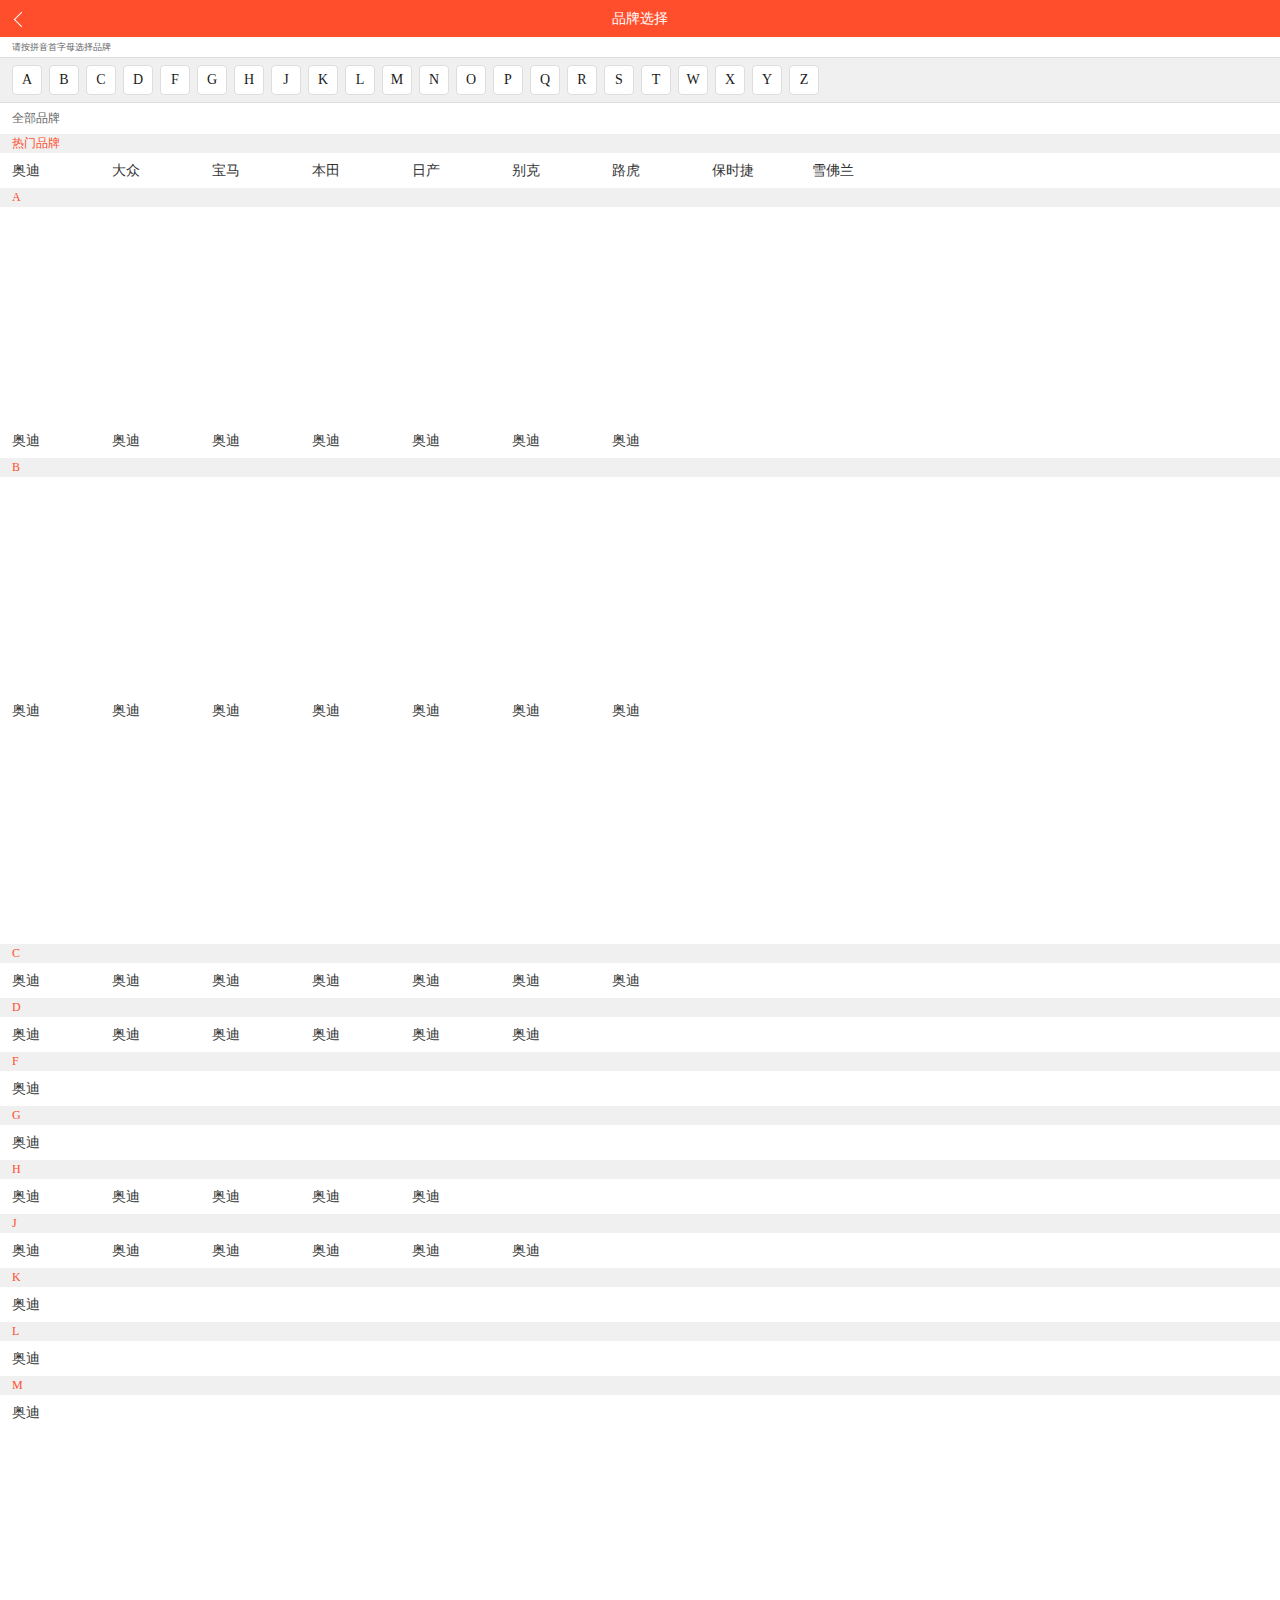
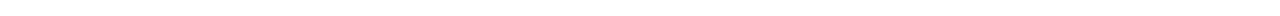
==== a/index.html @ 79805e27 "第一个页面" ====
<!DOCTYPE html>
<html>
<head lang="en">
    <meta charset="UTF-8">
    <title></title>
    <meta http-equiv="Content-Type" content="text/html; charset=utf-8">
    <meta id="viewport" name="viewport" content="width=320; initial-scale=1.0;maximum-scale=1.0; user-scalable=no;"/>
    <meta name=”apple-mobile-web-app-capable” content=”yes”/>
    <meta name=”apple-mobile-web-app-status-bar-style” content=black”/>
    <meta content="black" name="apple-mobile-web-app-status-bar-style"/>
    <!--指定的iphone中safari顶端的状态条的样式-->
    <meta content="telephone=no" name="format-detection"/>
    <link type="text/css" rel="stylesheet" href="css/style.css"/>
    <script src="http://libs.baidu.com/jquery/1.9.0/jquery.js"></script>
    <script type="text/javascript" src="2.js"></script>
</head>
<body>
<div class="brand">
    <div class="top-bar bg-orange">
        <a class="back"><i></i></a>

        <h1>品牌选择</h1>
    </div>
    <div class="brand-info">
        <div class="brand-prompt color-666"><span class="p-l-12">请按拼音首字母选择品牌</span></div>
        <div class="brand-letter bg-f0">
            <ul class="color-666">
                <li><a href="#A">A</a></li>
                <li><a href="#B">B</a></li>
                <li><a href="#C">C</a></li>
                <li><a href="#D">D</a></li>
                <li><a href="#F">F</a></li>
                <li><a href="#G">G</a></li>
                <li><a href="#H">H</a></li>
                <li><a href="#J">J</a></li>
                <li><a href="#K">K</a></li>
                <li><a href="#L">L</a></li>
                <li><a href="#M">M</a></li>
                <li><a href="#N">N</a></li>
                <li><a href="#O">O</a></li>
                <li><a href="#P">P</a></li>
                <li><a href="#Q">Q</a></li>
                <li><a href="#R">R</a></li>
                <li><a href="#S">S</a></li>
                <li><a href="#T">T</a></li>
                <li><a href="#W">W</a></li>
                <li><a href="#X">X</a></li>
                <li><a href="#Y">Y</a></li>
                <li><a href="#Z">Z</a></li>
            </ul>
        </div>
        <div class="all-brand color-666"><span class="p-l-12">全部品牌</span></div>
        <div class="hot-brand">
            <div class="bg-f0"><span class="p-l-12 color-orange lh19">热门品牌</span></div>
            <div class="car">
                <ul>
                    <li>奥迪</li>
                    <li>大众</li>
                    <li>宝马</li>
                    <li>本田</li>
                    <li>日产</li>
                    <li>别克</li>
                    <li>路虎</li>
                    <li>保时捷</li>
                    <li>雪佛兰</li>
                </ul>
            </div>
        </div>
        <div class="brand-con">
            <div>
                <div id="A" class="bg-f0">
                    <span class="p-l-12 color-orange lh19">A</span>
                </div>
            </div>
            <div class="con">
                <ul><br/><br/><br/><br/><br/><br/><br/><br/><br/><br/><br/><br/>
                    <li>奥迪</li><li>奥迪</li><li>奥迪</li><li>奥迪</li><li>奥迪</li><li>奥迪</li><li>奥迪</li>

                </ul>
            </div>
            <div>
                <div id="B" class="bg-f0">
                    <span class="p-l-12 color-orange lh19">B</span>
                </div>
            </div>
            <div class="con">
                <ul><br/><br/><br/><br/><br/><br/><br/><br/><br/><br/><br/><br/>
                    <li>奥迪</li><li>奥迪</li><li>奥迪</li><li>奥迪</li><li>奥迪</li><li>奥迪</li><li>奥迪</li>

                </ul>
            </div>
            <div><br/><br/><br/><br/><br/><br/><br/><br/><br/><br/><br/><br/>
                <div id="C" class="bg-f0">
                    <span class="p-l-12 color-orange lh19">C</span>
                </div>
            </div>
            <div class="con">
                <ul>
                    <li>奥迪</li><li>奥迪</li><li>奥迪</li><li>奥迪</li><li>奥迪</li><li>奥迪</li><li>奥迪</li>

                </ul>
            </div>
            <div>
                <div id="D" class="bg-f0">
                    <span class="p-l-12 color-orange lh19">D</span>
                </div>
            </div>
            <div class="con">
                <ul>
                    <li>奥迪</li><li>奥迪</li><li>奥迪</li><li>奥迪</li><li>奥迪</li><li>奥迪</li>

                </ul>
            </div>
            <div>
                <div id="F" class="bg-f0">
                    <span class="p-l-12 color-orange lh19">F</span>
                </div>
            </div>
            <div class="con">
                <ul>
                    <li>奥迪</li>
                    <li></li>
                    <li></li>
                    <li></li>
                    <li></li>
                    <li></li>
                </ul>
            </div>
            <div>
                <div id="G" class="bg-f0">
                    <span class="p-l-12 color-orange lh19">G</span>
                </div>
            </div>
            <div class="con">
                <ul>
                    <li>奥迪</li>
                    <li></li>
                    <li></li>
                    <li></li>
                    <li></li>
                    <li></li>
                </ul>
            </div>
            <div>
                <div id="H" class="bg-f0">
                    <span class="p-l-12 color-orange lh19">H</span>
                </div>
            </div>
            <div class="con">
                <ul>
                    <li>奥迪</li> <li>奥迪</li> <li>奥迪</li> <li>奥迪</li> <li>奥迪</li>

                </ul>
            </div>
            <div>
                <div id="J" class="bg-f0">
                    <span class="p-l-12 color-orange lh19">J</span>
                </div>
            </div>
            <div class="con">
                <ul>
                    <li>奥迪</li> <li>奥迪</li> <li>奥迪</li> <li>奥迪</li> <li>奥迪</li> <li>奥迪</li>

                </ul>
            </div>
            <div>
                <div id="K" class="bg-f0">
                    <span class="p-l-12 color-orange lh19">K</span>
                </div>
            </div>
            <div class="con">
                <ul>
                    <li>奥迪</li>
                    <li></li>
                    <li></li>
                    <li></li>
                    <li></li>
                    <li></li>
                </ul>
            </div>
            <div>
                <div id="L" class="bg-f0">
                    <span class="p-l-12 color-orange lh19">L</span>
                </div>
            </div>
            <div class="con">
                <ul>
                    <li>奥迪</li>
                    <li></li>
                    <li></li>
                    <li></li>
                    <li></li>
                    <li></li>
                </ul>
            </div>
            <div>
                <div id="M" class="bg-f0">
                    <span class="p-l-12 color-orange lh19">M</span>
                </div>
            </div>
            <div class="con">
                <ul>
                    <li>奥迪</li>
                    <li></li>
                    <li></li>
                    <li></li>
                    <li></li>
                    <li></li>
                </ul>
            </div>
            <br/><br/><br/><br/><br/><br/><br/><br/><br/>
        </div>
    </div>
</div>
<br/>
</body>
<script type="text/javascript">
    $.fn.smartFloat = function() {
        var position = function(element) {
            var top = element.position().top, pos = element.css("position");
            $(window).scroll(function() {
                var scrolls = $(this).scrollTop();
                if (scrolls > top) {
                    if (window.XMLHttpRequest) {
                        element.css({
                            position: "fixed",
                            top: 0
                        });
                    } else {
                        element.css({
                            top: scrolls
                        });
                    }
                }else {
                    element.css({
                        position: pos,
                        top: top
                    });
                }
            });
        };
        return $(this).each(function() {
            position($(this));
        });
    };
    //绑定
    $("#A").smartFloat();
    $("#B").smartFloat();
    $("#C").smartFloat();
    $("#D").smartFloat();
    $("#F").smartFloat();
    $("#G").smartFloat();
    $("#H").smartFloat();
    $("#J").smartFloat();
    $("#K").smartFloat();
    $("#L").smartFloat();
    $("#M").smartFloat();
    $("#N").smartFloat();
    $("#O").smartFloat();
    $("#P").smartFloat();

</script>
</html>
---- a/css/style.css ----
@charset "utf-8";
/****************
 * @description : css reset
 * @author   :
 * @date     :
 ****************/
/*css reset*/
body, nav, dl, dt, dd, p, h1, h2, h3, h4, ul, ol, li, input, button, textarea, footer {
    margin: 0;
    padding: 0
}

body {
    font: 16px/1.5 'Microsoft Yahei', 'Simsun';
    color: #333;
    background: #fff;
    -webkit-text-size-adjust: none;
    min-width: 320px;
}

h1, h2, h3, h4, h5, h6 {
    font-size: 100%
}

form {
    display: inline
}

dl, dt, dd, ul, ol, li {
    list-style: none;
}

li {
    display: list-item;
    text-align: -webkit-match-parent;
}

a {
    text-decoration: none;
    color: #1a1a1a
}

a:hover, a:active, a:focus {
    color: #1c5aa2;
    text-decoration: none;
}

a:active {
    color: #aaa;
}

img {
    vertical-align: middle;
    border: 0;
    -ms-interpolation-mode: bicubic;
}

button, input, select, textarea {
    font-size: 100%;
    vertical-align: middle;
    outline: none;
}

textarea {
    resize: none
}

button, input[type="button"], input[type="reset"], input[type="submit"] {
    cursor: pointer;
    -webkit-appearance: button;
    -moz-appearance: button
}

input:focus:-moz-placeholder, input:focus::-webkit-input-placeholder {
    color: transparent
}

button::-moz-focus-inner, input::-moz-focus-inner {
    padding: 0;
    border: 0
}

table {
    border-collapse: collapse;
    border-spacing: 0
}

.fl {
    float: left;
}

.fr {
    float: right;
}

.hide {
    display: none;
}

.show {
    display: block;
}

.ellipsis {
    white-space: nowrap;
    text-overflow: ellipsis;
    overflow: hidden
}

.break {
    word-break: break-all;
    word-wrap: break-word
}

header, footer, article, section, nav, menu, hgroup {
    display: block;
    clear: all;
}

i, em {
    font-style: normal;
}

div {
    display: block;
}

.bg-orange {
    background-color: #FF4E2C;
}

.color-666 {
    color: #666;
}

.bg-f0 {
    background-color: #f0f0f0;
}
.p-l-12{
  padding-left: 12px;
}
.brand{
    font-size: 12px;
    color: #666;
    margin: 0 auto;
    overflow-x: hidden;
}

.top-bar h1 {
    width: 100%;
    height: 37px;
    line-height: 37px;
    text-align: center;
    font-size: 14px;
    font-weight: normal;
    color: #fff;
}

.top-bar a.back {
    width: 30px;
    height: 30px;
    margin: 4px 5px;
    border-radius: 5px;
    display: inline-block;
    position: absolute;
}

.top-bar a.back i {
    border-left: 1px solid #fff;
    border-bottom: 1px solid #fff;
    height: 10px;
    position: absolute;
    top: 10px;
    left: 11px;
    width: 10px;
    transform: rotate(45deg);
    -ms-transform: rotate(45deg);
    -moz-transform: rotate(45deg);
    -webkit-transform: rotate(45deg);
    -o-transform: rotate(45deg);
}

.brand-info .brand-prompt  {
    height: 20px;
    font-size: 9px;
}
.brand-info .brand-prompt span {
    line-height: 20px;
}

.brand-letter {
    padding: 7px 0 0 12px;
    border-top: 1px solid #ddd;
    border-bottom: 1px solid #ddd;
    overflow: hidden;
}

.brand-letter ul li {
    float: left;
    border-radius: 4px;
    height: 28px;
    line-height: 28px;
    width: 28px;
    border: 1px solid #ddd;
    background-color: #fff;
    text-align: center;
    font-size: 14px;
    cursor: pointer;
    margin-right: 7px;
    margin-bottom: 7px;
}

.brand-letter li a {
    display: block;
}

.all-brand {
    height: 31px;
    line-height: 31px;
    font-size: 12px;
}
.color-orange{
   color:  #FF4E2C;
}
.lh19{
    line-height: 19px;
}
.hot-brand .car{
    padding: 5px 0 5px 12px;
    overflow: hidden;
}
.hot-brand .car li{
    height: 25px;
    line-height: 25px;
    width: 100px;
    text-align: left;
   float: left;
    color: #333;
    font-size: 14px;
}
.hot-brand .brand-con{
    padding: 5px 0 5px 12px;
    overflow: hidden;
}
.con{
    padding: 5px 0 5px 12px;
    overflow: hidden;
}
.con li{
    height: 25px;
    line-height: 25px;
    width: 100px;
    text-align: left;
    float: left;
    color: #333;
    font-size: 14px;
}
.brand-con{
    z-index: -9999;
}
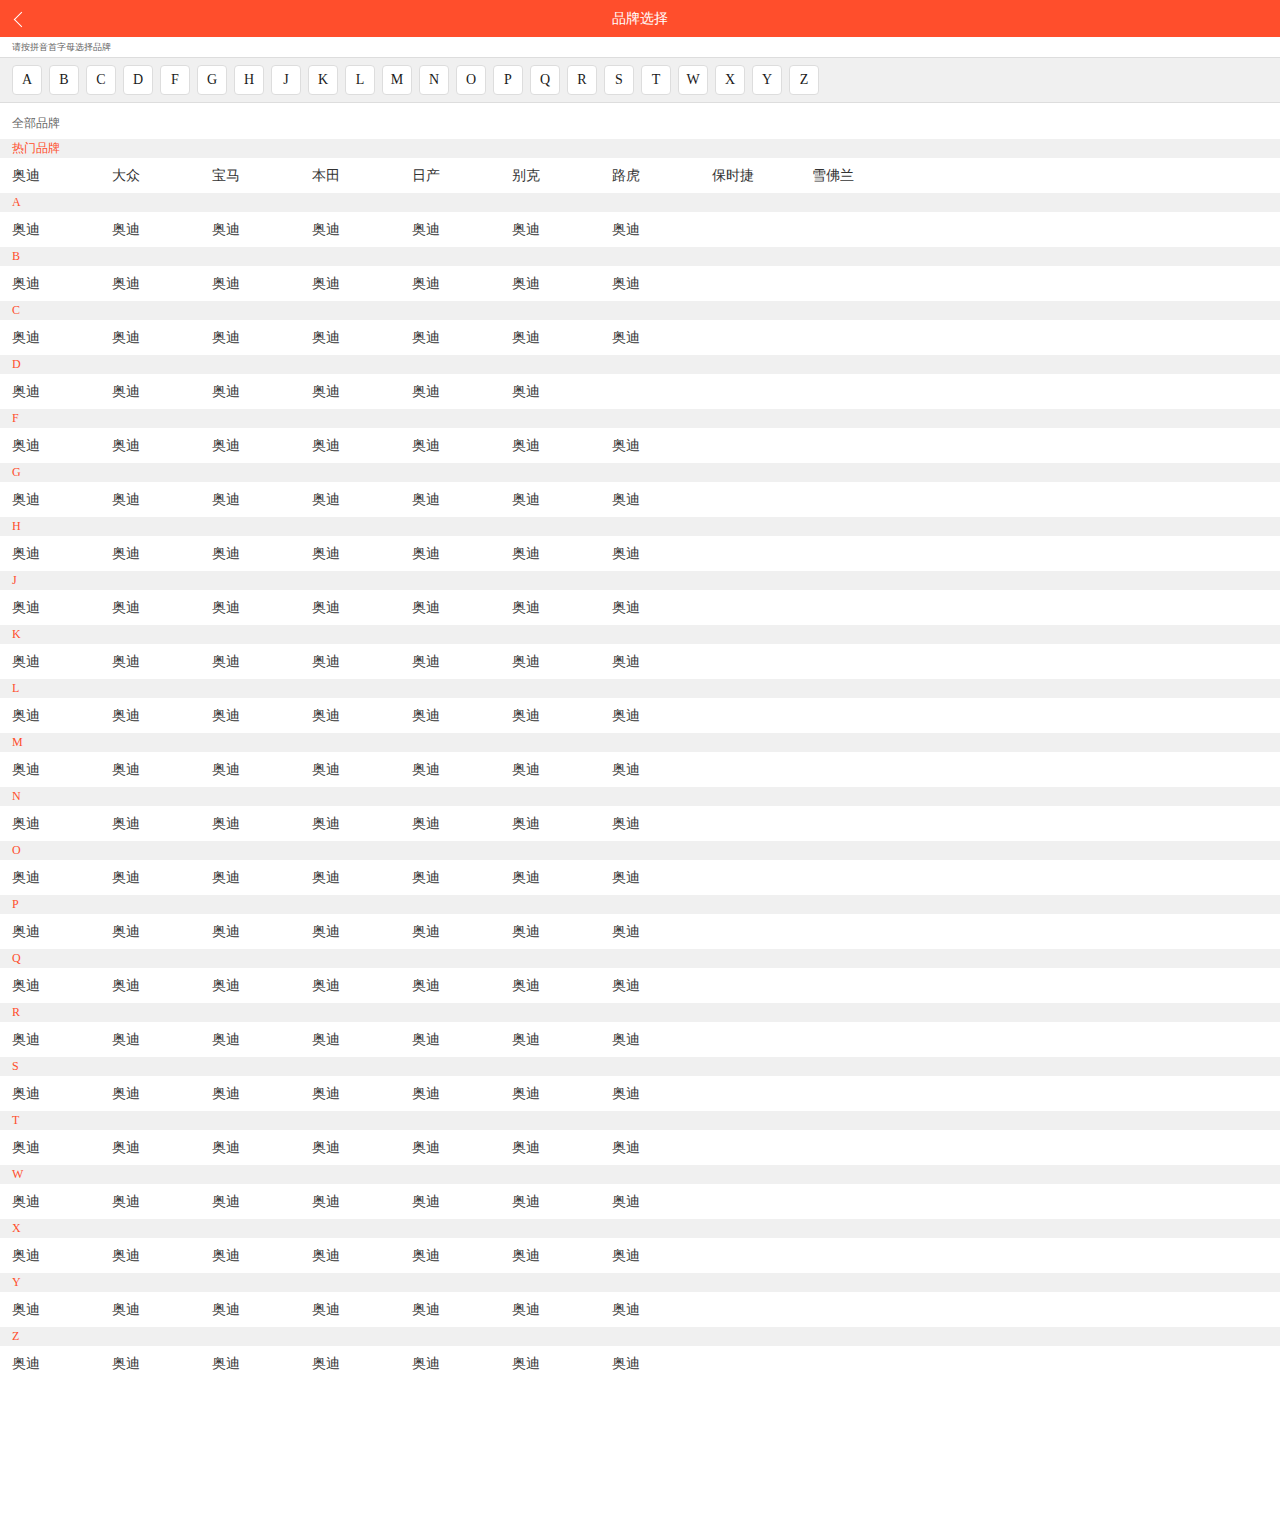
==== commit 9c9347c1: "a" ====
--- a/a/index.html
+++ b/a/index.html
@@ -4,11 +4,11 @@
     <meta charset="UTF-8">
     <title></title>
     <meta http-equiv="Content-Type" content="text/html; charset=utf-8">
-    <meta id="viewport" name="viewport" content="width=320; initial-scale=1.0;maximum-scale=1.0; user-scalable=no;"/>
+    <meta name="viewport"
+          content="width=device-width,height=device-height,initial-scale=1,maximum-scale=1,user-scalable=no;"/>
     <meta name=”apple-mobile-web-app-capable” content=”yes”/>
     <meta name=”apple-mobile-web-app-status-bar-style” content=black”/>
     <meta content="black" name="apple-mobile-web-app-status-bar-style"/>
-    <!--指定的iphone中safari顶端的状态条的样式-->
     <meta content="telephone=no" name="format-detection"/>
     <link type="text/css" rel="stylesheet" href="css/style.css"/>
     <script src="http://libs.baidu.com/jquery/1.9.0/jquery.js"></script>
@@ -16,11 +16,9 @@
 </head>
 <body>
 <div class="brand">
-    <div class="top-bar bg-orange">
-        <a class="back"><i></i></a>
+    <div class="top-bar bg-orange"><a class="back"><i></i></a>
 
-        <h1>品牌选择</h1>
-    </div>
+        <h1>品牌选择</h1></div>
     <div class="brand-info">
         <div class="brand-prompt color-666"><span class="p-l-12">请按拼音首字母选择品牌</span></div>
         <div class="brand-letter bg-f0">
@@ -68,196 +66,338 @@
         </div>
         <div class="brand-con">
             <div>
-                <div id="A" class="bg-f0">
-                    <span class="p-l-12 color-orange lh19">A</span>
-                </div>
-            </div>
-            <div class="con">
-                <ul><br/><br/><br/><br/><br/><br/><br/><br/><br/><br/><br/><br/>
-                    <li>奥迪</li><li>奥迪</li><li>奥迪</li><li>奥迪</li><li>奥迪</li><li>奥迪</li><li>奥迪</li>
-
-                </ul>
-            </div>
-            <div>
-                <div id="B" class="bg-f0">
-                    <span class="p-l-12 color-orange lh19">B</span>
-                </div>
-            </div>
-            <div class="con">
-                <ul><br/><br/><br/><br/><br/><br/><br/><br/><br/><br/><br/><br/>
-                    <li>奥迪</li><li>奥迪</li><li>奥迪</li><li>奥迪</li><li>奥迪</li><li>奥迪</li><li>奥迪</li>
-
-                </ul>
-            </div>
-            <div><br/><br/><br/><br/><br/><br/><br/><br/><br/><br/><br/><br/>
-                <div id="C" class="bg-f0">
-                    <span class="p-l-12 color-orange lh19">C</span>
-                </div>
-            </div>
-            <div class="con">
-                <ul>
-                    <li>奥迪</li><li>奥迪</li><li>奥迪</li><li>奥迪</li><li>奥迪</li><li>奥迪</li><li>奥迪</li>
-
-                </ul>
-            </div>
-            <div>
-                <div id="D" class="bg-f0">
-                    <span class="p-l-12 color-orange lh19">D</span>
-                </div>
-            </div>
-            <div class="con">
-                <ul>
-                    <li>奥迪</li><li>奥迪</li><li>奥迪</li><li>奥迪</li><li>奥迪</li><li>奥迪</li>
-
-                </ul>
-            </div>
-            <div>
-                <div id="F" class="bg-f0">
-                    <span class="p-l-12 color-orange lh19">F</span>
-                </div>
-            </div>
-            <div class="con">
-                <ul>
-                    <li>奥迪</li>
-                    <li></li>
-                    <li></li>
-                    <li></li>
-                    <li></li>
-                    <li></li>
-                </ul>
-            </div>
-            <div>
-                <div id="G" class="bg-f0">
-                    <span class="p-l-12 color-orange lh19">G</span>
-                </div>
-            </div>
-            <div class="con">
-                <ul>
-                    <li>奥迪</li>
-                    <li></li>
-                    <li></li>
-                    <li></li>
-                    <li></li>
-                    <li></li>
-                </ul>
-            </div>
-            <div>
-                <div id="H" class="bg-f0">
-                    <span class="p-l-12 color-orange lh19">H</span>
-                </div>
-            </div>
-            <div class="con">
-                <ul>
-                    <li>奥迪</li> <li>奥迪</li> <li>奥迪</li> <li>奥迪</li> <li>奥迪</li>
-
-                </ul>
-            </div>
-            <div>
-                <div id="J" class="bg-f0">
-                    <span class="p-l-12 color-orange lh19">J</span>
-                </div>
-            </div>
-            <div class="con">
-                <ul>
-                    <li>奥迪</li> <li>奥迪</li> <li>奥迪</li> <li>奥迪</li> <li>奥迪</li> <li>奥迪</li>
-
-                </ul>
-            </div>
-            <div>
-                <div id="K" class="bg-f0">
-                    <span class="p-l-12 color-orange lh19">K</span>
-                </div>
-            </div>
-            <div class="con">
-                <ul>
-                    <li>奥迪</li>
-                    <li></li>
-                    <li></li>
-                    <li></li>
-                    <li></li>
-                    <li></li>
-                </ul>
-            </div>
-            <div>
-                <div id="L" class="bg-f0">
-                    <span class="p-l-12 color-orange lh19">L</span>
-                </div>
-            </div>
-            <div class="con">
-                <ul>
-                    <li>奥迪</li>
-                    <li></li>
-                    <li></li>
-                    <li></li>
-                    <li></li>
-                    <li></li>
-                </ul>
-            </div>
-            <div>
-                <div id="M" class="bg-f0">
-                    <span class="p-l-12 color-orange lh19">M</span>
-                </div>
-            </div>
-            <div class="con">
-                <ul>
-                    <li>奥迪</li>
-                    <li></li>
-                    <li></li>
-                    <li></li>
-                    <li></li>
-                    <li></li>
-                </ul>
-            </div>
-            <br/><br/><br/><br/><br/><br/><br/><br/><br/>
+                <div id="A" class="bg-f0"><span class="p-l-12 color-orange lh19">A</span></div>
+            </div>
+            <div class="con">
+                <ul>
+                    <li>奥迪</li>
+                    <li>奥迪</li>
+                    <li>奥迪</li>
+                    <li>奥迪</li>
+                    <li>奥迪</li>
+                    <li>奥迪</li>
+                    <li>奥迪</li>
+                </ul>
+            </div>
+            <div>
+                <div id="B" class="bg-f0"><span class="p-l-12 color-orange lh19">B</span></div>
+            </div>
+            <div class="con">
+                <ul>
+                    <li>奥迪</li>
+                    <li>奥迪</li>
+                    <li>奥迪</li>
+                    <li>奥迪</li>
+                    <li>奥迪</li>
+                    <li>奥迪</li>
+                    <li>奥迪</li>
+                </ul>
+            </div>
+            <div>
+                <div id="C" class="bg-f0"><span class="p-l-12 color-orange lh19">C</span></div>
+            </div>
+            <div class="con">
+                <ul>
+                    <li>奥迪</li>
+                    <li>奥迪</li>
+                    <li>奥迪</li>
+                    <li>奥迪</li>
+                    <li>奥迪</li>
+                    <li>奥迪</li>
+                    <li>奥迪</li>
+                </ul>
+            </div>
+            <div>
+                <div id="D" class="bg-f0"><span class="p-l-12 color-orange lh19">D</span></div>
+            </div>
+            <div class="con">
+                <ul>
+                    <li>奥迪</li>
+                    <li>奥迪</li>
+                    <li>奥迪</li>
+                    <li>奥迪</li>
+                    <li>奥迪</li>
+                    <li>奥迪</li>
+                </ul>
+            </div>
+            <div>
+                <div id="F" class="bg-f0"><span class="p-l-12 color-orange lh19">F</span></div>
+            </div>
+            <div class="con">
+                <ul>
+                    <li>奥迪</li>
+                    <li>奥迪</li>
+                    <li>奥迪</li>
+                    <li>奥迪</li>
+                    <li>奥迪</li>
+                    <li>奥迪</li>
+                    <li>奥迪</li>
+                </ul>
+            </div>
+            <div>
+                <div id="G" class="bg-f0"><span class="p-l-12 color-orange lh19">G</span></div>
+            </div>
+            <div class="con">
+                <ul>
+                    <li>奥迪</li>
+                    <li>奥迪</li>
+                    <li>奥迪</li>
+                    <li>奥迪</li>
+                    <li>奥迪</li>
+                    <li>奥迪</li>
+                    <li>奥迪</li>
+                </ul>
+            </div>
+            <div>
+                <div id="H" class="bg-f0"><span class="p-l-12 color-orange lh19">H</span></div>
+            </div>
+            <div class="con">
+                <ul>
+                    <li>奥迪</li>
+                    <li>奥迪</li>
+                    <li>奥迪</li>
+                    <li>奥迪</li>
+                    <li>奥迪</li>
+                    <li>奥迪</li>
+                    <li>奥迪</li>
+                </ul>
+            </div>
+            <div>
+                <div id="J" class="bg-f0"><span class="p-l-12 color-orange lh19">J</span></div>
+            </div>
+            <div class="con">
+                <ul>
+                    <li>奥迪</li>
+                    <li>奥迪</li>
+                    <li>奥迪</li>
+                    <li>奥迪</li>
+                    <li>奥迪</li>
+                    <li>奥迪</li>
+                    <li>奥迪</li>
+                </ul>
+            </div>
+            <div>
+                <div id="K" class="bg-f0"><span class="p-l-12 color-orange lh19">K</span></div>
+            </div>
+            <div class="con">
+                <ul>
+                    <li>奥迪</li>
+                    <li>奥迪</li>
+                    <li>奥迪</li>
+                    <li>奥迪</li>
+                    <li>奥迪</li>
+                    <li>奥迪</li>
+                    <li>奥迪</li>
+                </ul>
+            </div>
+            <div>
+                <div id="L" class="bg-f0"><span class="p-l-12 color-orange lh19">L</span></div>
+            </div>
+            <div class="con">
+                <ul>
+                    <li>奥迪</li>
+                    <li>奥迪</li>
+                    <li>奥迪</li>
+                    <li>奥迪</li>
+                    <li>奥迪</li>
+                    <li>奥迪</li>
+                    <li>奥迪</li>
+                </ul>
+            </div>
+            <div>
+                <div id="M" class="bg-f0"><span class="p-l-12 color-orange lh19">M</span></div>
+            </div>
+            <div class="con">
+                <ul>
+                    <li>奥迪</li>
+                    <li>奥迪</li>
+                    <li>奥迪</li>
+                    <li>奥迪</li>
+                    <li>奥迪</li>
+                    <li>奥迪</li>
+                    <li>奥迪</li>
+                </ul>
+            </div>
+            <div>
+                <div id="N" class="bg-f0"><span class="p-l-12 color-orange lh19">N</span></div>
+            </div>
+            <div class="con">
+                <ul>
+                    <li>奥迪</li>
+                    <li>奥迪</li>
+                    <li>奥迪</li>
+                    <li>奥迪</li>
+                    <li>奥迪</li>
+                    <li>奥迪</li>
+                    <li>奥迪</li>
+                </ul>
+            </div>
+            <div>
+                <div id="O" class="bg-f0"><span class="p-l-12 color-orange lh19">O</span></div>
+            </div>
+            <div class="con">
+                <ul>
+                    <li>奥迪</li>
+                    <li>奥迪</li>
+                    <li>奥迪</li>
+                    <li>奥迪</li>
+                    <li>奥迪</li>
+                    <li>奥迪</li>
+                    <li>奥迪</li>
+                </ul>
+            </div>
+            <div>
+                <div id="P" class="bg-f0"><span class="p-l-12 color-orange lh19">P</span></div>
+            </div>
+            <div class="con">
+                <ul>
+                    <li>奥迪</li>
+                    <li>奥迪</li>
+                    <li>奥迪</li>
+                    <li>奥迪</li>
+                    <li>奥迪</li>
+                    <li>奥迪</li>
+                    <li>奥迪</li>
+                </ul>
+            </div>
+            <div>
+                <div id="Q" class="bg-f0"><span class="p-l-12 color-orange lh19">Q</span></div>
+            </div>
+            <div class="con">
+                <ul>
+                    <li>奥迪</li>
+                    <li>奥迪</li>
+                    <li>奥迪</li>
+                    <li>奥迪</li>
+                    <li>奥迪</li>
+                    <li>奥迪</li>
+                    <li>奥迪</li>
+                </ul>
+            </div>
+            <div>
+                <div id="R" class="bg-f0"><span class="p-l-12 color-orange lh19">R</span></div>
+            </div>
+            <div class="con">
+                <ul>
+                    <li>奥迪</li>
+                    <li>奥迪</li>
+                    <li>奥迪</li>
+                    <li>奥迪</li>
+                    <li>奥迪</li>
+                    <li>奥迪</li>
+                    <li>奥迪</li>
+                </ul>
+            </div>
+            <div>
+                <div id="S" class="bg-f0"><span class="p-l-12 color-orange lh19">S</span></div>
+            </div>
+            <div class="con">
+                <ul>
+                    <li>奥迪</li>
+                    <li>奥迪</li>
+                    <li>奥迪</li>
+                    <li>奥迪</li>
+                    <li>奥迪</li>
+                    <li>奥迪</li>
+                    <li>奥迪</li>
+                </ul>
+            </div>
+            <div>
+                <div id="T" class="bg-f0"><span class="p-l-12 color-orange lh19">T</span></div>
+            </div>
+            <div class="con">
+                <ul>
+                    <li>奥迪</li>
+                    <li>奥迪</li>
+                    <li>奥迪</li>
+                    <li>奥迪</li>
+                    <li>奥迪</li>
+                    <li>奥迪</li>
+                    <li>奥迪</li>
+                </ul>
+            </div>
+            <div>
+                <div id="W" class="bg-f0"><span class="p-l-12 color-orange lh19">W</span></div>
+            </div>
+            <div class="con">
+                <ul>
+                    <li>奥迪</li>
+                    <li>奥迪</li>
+                    <li>奥迪</li>
+                    <li>奥迪</li>
+                    <li>奥迪</li>
+                    <li>奥迪</li>
+                    <li>奥迪</li>
+                </ul>
+            </div>
+            <div>
+                <div id="X" class="bg-f0"><span class="p-l-12 color-orange lh19">X</span></div>
+            </div>
+            <div class="con">
+                <ul>
+                    <li>奥迪</li>
+                    <li>奥迪</li>
+                    <li>奥迪</li>
+                    <li>奥迪</li>
+                    <li>奥迪</li>
+                    <li>奥迪</li>
+                    <li>奥迪</li>
+                </ul>
+            </div>
+            <div>
+                <div id="Y" class="bg-f0"><span class="p-l-12 color-orange lh19">Y</span></div>
+            </div>
+            <div class="con">
+                <ul>
+                    <li>奥迪</li>
+                    <li>奥迪</li>
+                    <li>奥迪</li>
+                    <li>奥迪</li>
+                    <li>奥迪</li>
+                    <li>奥迪</li>
+                    <li>奥迪</li>
+                </ul>
+            </div>
+            <div>
+                <div id="Z" class="bg-f0"><span class="p-l-12 color-orange lh19">Z</span></div>
+            </div>
+            <div class="con">
+                <ul>
+                    <li>奥迪</li>
+                    <li>奥迪</li>
+                    <li>奥迪</li>
+                    <li>奥迪</li>
+                    <li>奥迪</li>
+                    <li>奥迪</li>
+                    <li>奥迪</li>
+                </ul>
+            </div>
         </div>
+    <br/><br/><br/><br/><br/><br/>
     </div>
 </div>
-<br/>
-</body>
-<script type="text/javascript">
-    $.fn.smartFloat = function() {
-        var position = function(element) {
-            var top = element.position().top, pos = element.css("position");
-            $(window).scroll(function() {
-                var scrolls = $(this).scrollTop();
-                if (scrolls > top) {
-                    if (window.XMLHttpRequest) {
-                        element.css({
-                            position: "fixed",
-                            top: 0
-                        });
-                    } else {
-                        element.css({
-                            top: scrolls
-                        });
-                    }
-                }else {
-                    element.css({
-                        position: pos,
-                        top: top
-                    });
+<br/></body>
+<script type="text/javascript">    $.fn.smartFloat = function () {
+    var position = function (element) {
+        var top = element.position().top, pos = element.css("position");
+        $(window).scroll(function () {
+            var scrolls = $(this).scrollTop();
+            if (scrolls > top) {
+                if (window.XMLHttpRequest) {
+                    element.css({                            position: "fixed", top: 0                        });
+                } else {
+                    element.css({                            top: scrolls                        });
                 }
-            });
-        };
-        return $(this).each(function() {
-            position($(this));
+            } else {
+                element.css({                        position: pos, top: top                    });
+            }
         });
     };
-    //绑定
-    $("#A").smartFloat();
-    $("#B").smartFloat();
-    $("#C").smartFloat();
-    $("#D").smartFloat();
-    $("#F").smartFloat();
-    $("#G").smartFloat();
-    $("#H").smartFloat();
-    $("#J").smartFloat();
-    $("#K").smartFloat();
-    $("#L").smartFloat();
-    $("#M").smartFloat();
-    $("#N").smartFloat();
-    $("#O").smartFloat();
-    $("#P").smartFloat();
-
-</script>
+    return $(this).each(function () {
+        position($(this));
+    });
+};
+ //绑定
+ $("#A").smartFloat();    $("#B").smartFloat();    $("#C").smartFloat();    $("#D").smartFloat();    $("#F").smartFloat();    $("#G").smartFloat();    $("#H").smartFloat();    $("#J").smartFloat();    $("#K").smartFloat();    $("#L").smartFloat();    $("#M").smartFloat();    $("#N").smartFloat();    $("#O").smartFloat();    $("#P").smartFloat(); $("#Q").smartFloat();
+$("#R").smartFloat();$("#S").smartFloat();$("#T").smartFloat();$("#W").smartFloat();$("#X").smartFloat();$("#Y").smartFloat();$("#Z").smartFloat();</script>
 </html>--- a/a/css/style.css
+++ b/a/css/style.css
@@ -135,6 +135,9 @@
 
 .bg-f0 {
     background-color: #f0f0f0;
+    width: 100%;
+    display: inline-block;
+    z-index: 999;
 }
 .p-l-12{
   padding-left: 12px;
@@ -257,4 +260,9 @@
 }
 .brand-con{
     z-index: -9999;
+}
+
+.brand-con .bg span{
+    background-color: #ff0;
+    width: 1000px;
 }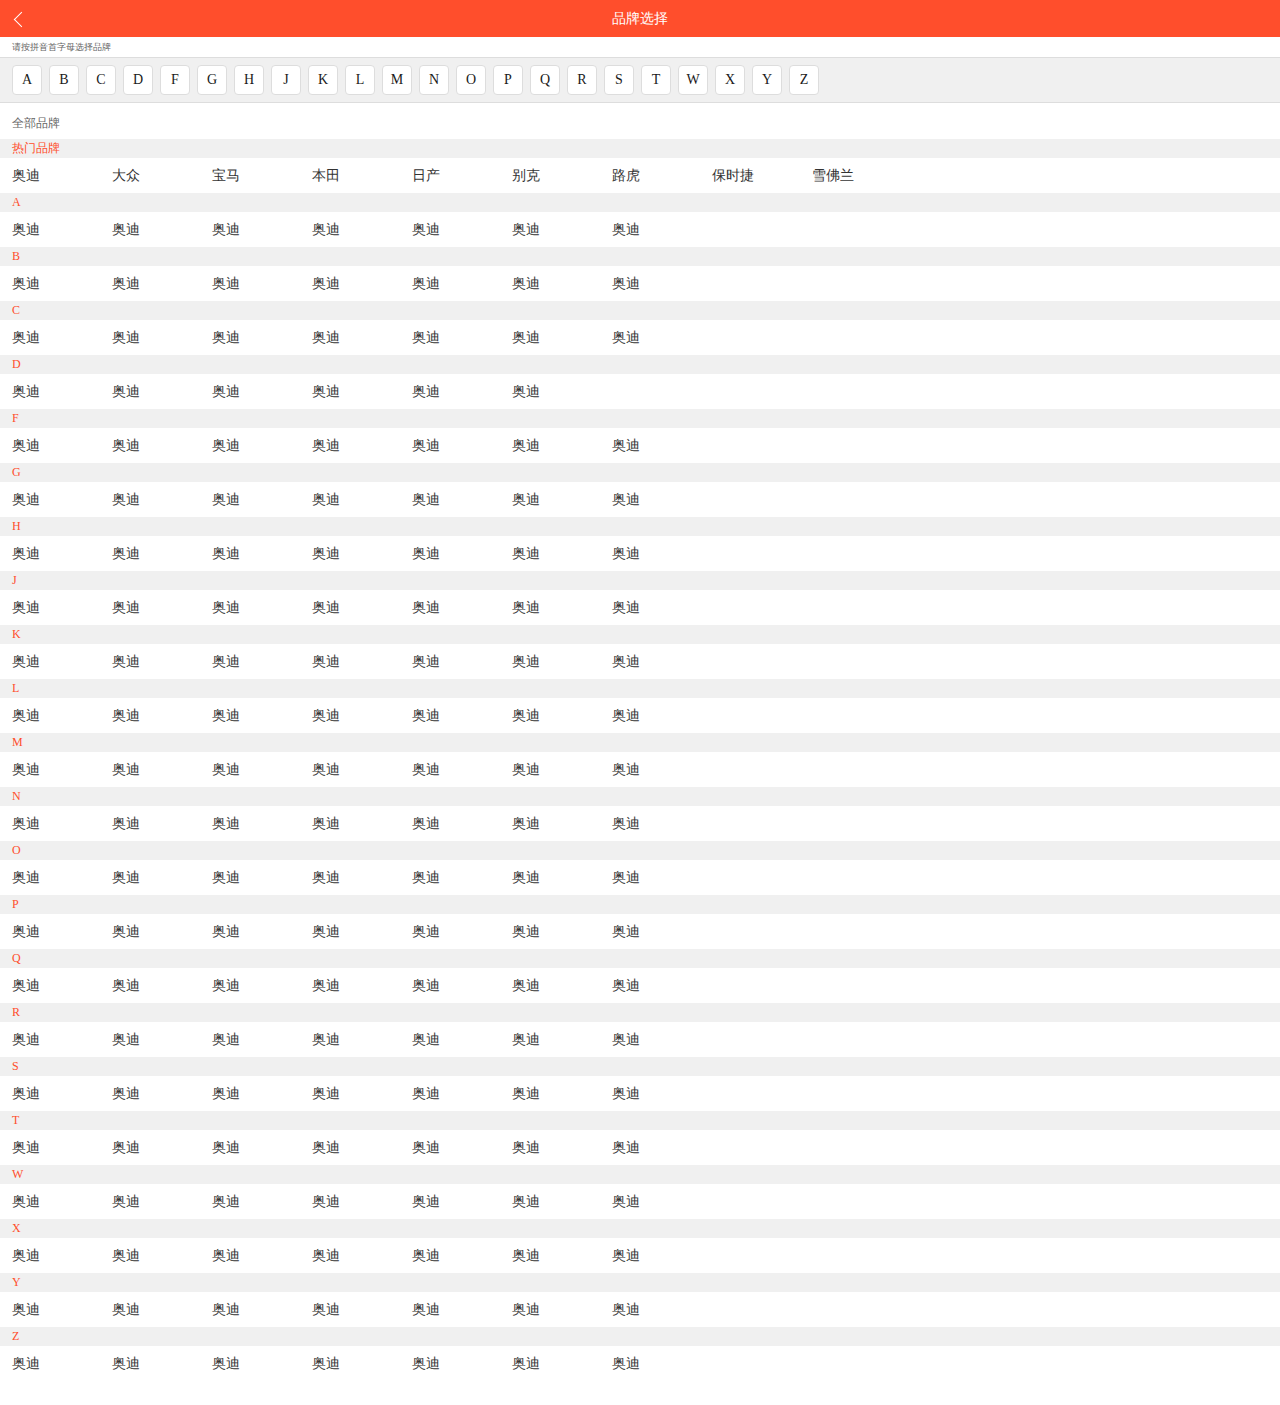
==== commit bfb1a2c4: "a" ====
--- a/a/index.html
+++ b/a/index.html
@@ -16,365 +16,364 @@
 </head>
 <body>
 <div class="brand">
-    <div class="top-bar bg-orange"><a class="back"><i></i></a>
+<div class="top-bar bg-orange"><a class="back"><i></i></a>
 
-        <h1>品牌选择</h1></div>
-    <div class="brand-info">
-        <div class="brand-prompt color-666"><span class="p-l-12">请按拼音首字母选择品牌</span></div>
-        <div class="brand-letter bg-f0">
-            <ul class="color-666">
-                <li><a href="#A">A</a></li>
-                <li><a href="#B">B</a></li>
-                <li><a href="#C">C</a></li>
-                <li><a href="#D">D</a></li>
-                <li><a href="#F">F</a></li>
-                <li><a href="#G">G</a></li>
-                <li><a href="#H">H</a></li>
-                <li><a href="#J">J</a></li>
-                <li><a href="#K">K</a></li>
-                <li><a href="#L">L</a></li>
-                <li><a href="#M">M</a></li>
-                <li><a href="#N">N</a></li>
-                <li><a href="#O">O</a></li>
-                <li><a href="#P">P</a></li>
-                <li><a href="#Q">Q</a></li>
-                <li><a href="#R">R</a></li>
-                <li><a href="#S">S</a></li>
-                <li><a href="#T">T</a></li>
-                <li><a href="#W">W</a></li>
-                <li><a href="#X">X</a></li>
-                <li><a href="#Y">Y</a></li>
-                <li><a href="#Z">Z</a></li>
-            </ul>
-        </div>
-        <div class="all-brand color-666"><span class="p-l-12">全部品牌</span></div>
-        <div class="hot-brand">
-            <div class="bg-f0"><span class="p-l-12 color-orange lh19">热门品牌</span></div>
-            <div class="car">
-                <ul>
-                    <li>奥迪</li>
-                    <li>大众</li>
-                    <li>宝马</li>
-                    <li>本田</li>
-                    <li>日产</li>
-                    <li>别克</li>
-                    <li>路虎</li>
-                    <li>保时捷</li>
-                    <li>雪佛兰</li>
-                </ul>
-            </div>
-        </div>
-        <div class="brand-con">
-            <div>
-                <div id="A" class="bg-f0"><span class="p-l-12 color-orange lh19">A</span></div>
-            </div>
-            <div class="con">
-                <ul>
-                    <li>奥迪</li>
-                    <li>奥迪</li>
-                    <li>奥迪</li>
-                    <li>奥迪</li>
-                    <li>奥迪</li>
-                    <li>奥迪</li>
-                    <li>奥迪</li>
-                </ul>
-            </div>
-            <div>
-                <div id="B" class="bg-f0"><span class="p-l-12 color-orange lh19">B</span></div>
-            </div>
-            <div class="con">
-                <ul>
-                    <li>奥迪</li>
-                    <li>奥迪</li>
-                    <li>奥迪</li>
-                    <li>奥迪</li>
-                    <li>奥迪</li>
-                    <li>奥迪</li>
-                    <li>奥迪</li>
-                </ul>
-            </div>
-            <div>
-                <div id="C" class="bg-f0"><span class="p-l-12 color-orange lh19">C</span></div>
-            </div>
-            <div class="con">
-                <ul>
-                    <li>奥迪</li>
-                    <li>奥迪</li>
-                    <li>奥迪</li>
-                    <li>奥迪</li>
-                    <li>奥迪</li>
-                    <li>奥迪</li>
-                    <li>奥迪</li>
-                </ul>
-            </div>
-            <div>
-                <div id="D" class="bg-f0"><span class="p-l-12 color-orange lh19">D</span></div>
-            </div>
-            <div class="con">
-                <ul>
-                    <li>奥迪</li>
-                    <li>奥迪</li>
-                    <li>奥迪</li>
-                    <li>奥迪</li>
-                    <li>奥迪</li>
-                    <li>奥迪</li>
-                </ul>
-            </div>
-            <div>
-                <div id="F" class="bg-f0"><span class="p-l-12 color-orange lh19">F</span></div>
-            </div>
-            <div class="con">
-                <ul>
-                    <li>奥迪</li>
-                    <li>奥迪</li>
-                    <li>奥迪</li>
-                    <li>奥迪</li>
-                    <li>奥迪</li>
-                    <li>奥迪</li>
-                    <li>奥迪</li>
-                </ul>
-            </div>
-            <div>
-                <div id="G" class="bg-f0"><span class="p-l-12 color-orange lh19">G</span></div>
-            </div>
-            <div class="con">
-                <ul>
-                    <li>奥迪</li>
-                    <li>奥迪</li>
-                    <li>奥迪</li>
-                    <li>奥迪</li>
-                    <li>奥迪</li>
-                    <li>奥迪</li>
-                    <li>奥迪</li>
-                </ul>
-            </div>
-            <div>
-                <div id="H" class="bg-f0"><span class="p-l-12 color-orange lh19">H</span></div>
-            </div>
-            <div class="con">
-                <ul>
-                    <li>奥迪</li>
-                    <li>奥迪</li>
-                    <li>奥迪</li>
-                    <li>奥迪</li>
-                    <li>奥迪</li>
-                    <li>奥迪</li>
-                    <li>奥迪</li>
-                </ul>
-            </div>
-            <div>
-                <div id="J" class="bg-f0"><span class="p-l-12 color-orange lh19">J</span></div>
-            </div>
-            <div class="con">
-                <ul>
-                    <li>奥迪</li>
-                    <li>奥迪</li>
-                    <li>奥迪</li>
-                    <li>奥迪</li>
-                    <li>奥迪</li>
-                    <li>奥迪</li>
-                    <li>奥迪</li>
-                </ul>
-            </div>
-            <div>
-                <div id="K" class="bg-f0"><span class="p-l-12 color-orange lh19">K</span></div>
-            </div>
-            <div class="con">
-                <ul>
-                    <li>奥迪</li>
-                    <li>奥迪</li>
-                    <li>奥迪</li>
-                    <li>奥迪</li>
-                    <li>奥迪</li>
-                    <li>奥迪</li>
-                    <li>奥迪</li>
-                </ul>
-            </div>
-            <div>
-                <div id="L" class="bg-f0"><span class="p-l-12 color-orange lh19">L</span></div>
-            </div>
-            <div class="con">
-                <ul>
-                    <li>奥迪</li>
-                    <li>奥迪</li>
-                    <li>奥迪</li>
-                    <li>奥迪</li>
-                    <li>奥迪</li>
-                    <li>奥迪</li>
-                    <li>奥迪</li>
-                </ul>
-            </div>
-            <div>
-                <div id="M" class="bg-f0"><span class="p-l-12 color-orange lh19">M</span></div>
-            </div>
-            <div class="con">
-                <ul>
-                    <li>奥迪</li>
-                    <li>奥迪</li>
-                    <li>奥迪</li>
-                    <li>奥迪</li>
-                    <li>奥迪</li>
-                    <li>奥迪</li>
-                    <li>奥迪</li>
-                </ul>
-            </div>
-            <div>
-                <div id="N" class="bg-f0"><span class="p-l-12 color-orange lh19">N</span></div>
-            </div>
-            <div class="con">
-                <ul>
-                    <li>奥迪</li>
-                    <li>奥迪</li>
-                    <li>奥迪</li>
-                    <li>奥迪</li>
-                    <li>奥迪</li>
-                    <li>奥迪</li>
-                    <li>奥迪</li>
-                </ul>
-            </div>
-            <div>
-                <div id="O" class="bg-f0"><span class="p-l-12 color-orange lh19">O</span></div>
-            </div>
-            <div class="con">
-                <ul>
-                    <li>奥迪</li>
-                    <li>奥迪</li>
-                    <li>奥迪</li>
-                    <li>奥迪</li>
-                    <li>奥迪</li>
-                    <li>奥迪</li>
-                    <li>奥迪</li>
-                </ul>
-            </div>
-            <div>
-                <div id="P" class="bg-f0"><span class="p-l-12 color-orange lh19">P</span></div>
-            </div>
-            <div class="con">
-                <ul>
-                    <li>奥迪</li>
-                    <li>奥迪</li>
-                    <li>奥迪</li>
-                    <li>奥迪</li>
-                    <li>奥迪</li>
-                    <li>奥迪</li>
-                    <li>奥迪</li>
-                </ul>
-            </div>
-            <div>
-                <div id="Q" class="bg-f0"><span class="p-l-12 color-orange lh19">Q</span></div>
-            </div>
-            <div class="con">
-                <ul>
-                    <li>奥迪</li>
-                    <li>奥迪</li>
-                    <li>奥迪</li>
-                    <li>奥迪</li>
-                    <li>奥迪</li>
-                    <li>奥迪</li>
-                    <li>奥迪</li>
-                </ul>
-            </div>
-            <div>
-                <div id="R" class="bg-f0"><span class="p-l-12 color-orange lh19">R</span></div>
-            </div>
-            <div class="con">
-                <ul>
-                    <li>奥迪</li>
-                    <li>奥迪</li>
-                    <li>奥迪</li>
-                    <li>奥迪</li>
-                    <li>奥迪</li>
-                    <li>奥迪</li>
-                    <li>奥迪</li>
-                </ul>
-            </div>
-            <div>
-                <div id="S" class="bg-f0"><span class="p-l-12 color-orange lh19">S</span></div>
-            </div>
-            <div class="con">
-                <ul>
-                    <li>奥迪</li>
-                    <li>奥迪</li>
-                    <li>奥迪</li>
-                    <li>奥迪</li>
-                    <li>奥迪</li>
-                    <li>奥迪</li>
-                    <li>奥迪</li>
-                </ul>
-            </div>
-            <div>
-                <div id="T" class="bg-f0"><span class="p-l-12 color-orange lh19">T</span></div>
-            </div>
-            <div class="con">
-                <ul>
-                    <li>奥迪</li>
-                    <li>奥迪</li>
-                    <li>奥迪</li>
-                    <li>奥迪</li>
-                    <li>奥迪</li>
-                    <li>奥迪</li>
-                    <li>奥迪</li>
-                </ul>
-            </div>
-            <div>
-                <div id="W" class="bg-f0"><span class="p-l-12 color-orange lh19">W</span></div>
-            </div>
-            <div class="con">
-                <ul>
-                    <li>奥迪</li>
-                    <li>奥迪</li>
-                    <li>奥迪</li>
-                    <li>奥迪</li>
-                    <li>奥迪</li>
-                    <li>奥迪</li>
-                    <li>奥迪</li>
-                </ul>
-            </div>
-            <div>
-                <div id="X" class="bg-f0"><span class="p-l-12 color-orange lh19">X</span></div>
-            </div>
-            <div class="con">
-                <ul>
-                    <li>奥迪</li>
-                    <li>奥迪</li>
-                    <li>奥迪</li>
-                    <li>奥迪</li>
-                    <li>奥迪</li>
-                    <li>奥迪</li>
-                    <li>奥迪</li>
-                </ul>
-            </div>
-            <div>
-                <div id="Y" class="bg-f0"><span class="p-l-12 color-orange lh19">Y</span></div>
-            </div>
-            <div class="con">
-                <ul>
-                    <li>奥迪</li>
-                    <li>奥迪</li>
-                    <li>奥迪</li>
-                    <li>奥迪</li>
-                    <li>奥迪</li>
-                    <li>奥迪</li>
-                    <li>奥迪</li>
-                </ul>
-            </div>
-            <div>
-                <div id="Z" class="bg-f0"><span class="p-l-12 color-orange lh19">Z</span></div>
-            </div>
-            <div class="con">
-                <ul>
-                    <li>奥迪</li>
-                    <li>奥迪</li>
-                    <li>奥迪</li>
-                    <li>奥迪</li>
-                    <li>奥迪</li>
-                    <li>奥迪</li>
-                    <li>奥迪</li>
-                </ul>
-            </div>
-        </div>
-    <br/><br/><br/><br/><br/><br/>
+    <h1>品牌选择</h1></div>
+<div class="brand-info">
+<div class="brand-prompt color-666"><span class="p-l-12">请按拼音首字母选择品牌</span></div>
+<div class="brand-letter bg-f0">
+    <ul class="color-666">
+        <li><a href="#A">A</a></li>
+        <li><a href="#B">B</a></li>
+        <li><a href="#C">C</a></li>
+        <li><a href="#D">D</a></li>
+        <li><a href="#F">F</a></li>
+        <li><a href="#G">G</a></li>
+        <li><a href="#H">H</a></li>
+        <li><a href="#J">J</a></li>
+        <li><a href="#K">K</a></li>
+        <li><a href="#L">L</a></li>
+        <li><a href="#M">M</a></li>
+        <li><a href="#N">N</a></li>
+        <li><a href="#O">O</a></li>
+        <li><a href="#P">P</a></li>
+        <li><a href="#Q">Q</a></li>
+        <li><a href="#R">R</a></li>
+        <li><a href="#S">S</a></li>
+        <li><a href="#T">T</a></li>
+        <li><a href="#W">W</a></li>
+        <li><a href="#X">X</a></li>
+        <li><a href="#Y">Y</a></li>
+        <li><a href="#Z">Z</a></li>
+    </ul>
+</div>
+<div class="all-brand color-666"><span class="p-l-12">全部品牌</span></div>
+<div class="hot-brand">
+    <div class="bg-f0"><span class="p-l-12 color-orange lh19">热门品牌</span></div>
+    <div class="car">
+        <ul>
+            <li>奥迪</li>
+            <li>大众</li>
+            <li>宝马</li>
+            <li>本田</li>
+            <li>日产</li>
+            <li>别克</li>
+            <li>路虎</li>
+            <li>保时捷</li>
+            <li>雪佛兰</li>
+        </ul>
     </div>
+</div>
+<div class="brand-con">
+<div>
+    <div id="A" class="bg-f0"><span class="p-l-12 color-orange lh19">A</span></div>
+</div>
+<div class="con">
+    <ul>
+        <li>奥迪</li>
+        <li>奥迪</li>
+        <li>奥迪</li>
+        <li>奥迪</li>
+        <li>奥迪</li>
+        <li>奥迪</li>
+        <li>奥迪</li>
+    </ul>
+</div>
+<div>
+    <div id="B" class="bg-f0"><span class="p-l-12 color-orange lh19">B</span></div>
+</div>
+<div class="con">
+    <ul>
+        <li>奥迪</li>
+        <li>奥迪</li>
+        <li>奥迪</li>
+        <li>奥迪</li>
+        <li>奥迪</li>
+        <li>奥迪</li>
+        <li>奥迪</li>
+    </ul>
+</div>
+<div>
+    <div id="C" class="bg-f0"><span class="p-l-12 color-orange lh19">C</span></div>
+</div>
+<div class="con">
+    <ul>
+        <li>奥迪</li>
+        <li>奥迪</li>
+        <li>奥迪</li>
+        <li>奥迪</li>
+        <li>奥迪</li>
+        <li>奥迪</li>
+        <li>奥迪</li>
+    </ul>
+</div>
+<div>
+    <div id="D" class="bg-f0"><span class="p-l-12 color-orange lh19">D</span></div>
+</div>
+<div class="con">
+    <ul>
+        <li>奥迪</li>
+        <li>奥迪</li>
+        <li>奥迪</li>
+        <li>奥迪</li>
+        <li>奥迪</li>
+        <li>奥迪</li>
+    </ul>
+</div>
+<div>
+    <div id="F" class="bg-f0"><span class="p-l-12 color-orange lh19">F</span></div>
+</div>
+<div class="con">
+    <ul>
+        <li>奥迪</li>
+        <li>奥迪</li>
+        <li>奥迪</li>
+        <li>奥迪</li>
+        <li>奥迪</li>
+        <li>奥迪</li>
+        <li>奥迪</li>
+    </ul>
+</div>
+<div>
+    <div id="G" class="bg-f0"><span class="p-l-12 color-orange lh19">G</span></div>
+</div>
+<div class="con">
+    <ul>
+        <li>奥迪</li>
+        <li>奥迪</li>
+        <li>奥迪</li>
+        <li>奥迪</li>
+        <li>奥迪</li>
+        <li>奥迪</li>
+        <li>奥迪</li>
+    </ul>
+</div>
+<div>
+    <div id="H" class="bg-f0"><span class="p-l-12 color-orange lh19">H</span></div>
+</div>
+<div class="con">
+    <ul>
+        <li>奥迪</li>
+        <li>奥迪</li>
+        <li>奥迪</li>
+        <li>奥迪</li>
+        <li>奥迪</li>
+        <li>奥迪</li>
+        <li>奥迪</li>
+    </ul>
+</div>
+<div>
+    <div id="J" class="bg-f0"><span class="p-l-12 color-orange lh19">J</span></div>
+</div>
+<div class="con">
+    <ul>
+        <li>奥迪</li>
+        <li>奥迪</li>
+        <li>奥迪</li>
+        <li>奥迪</li>
+        <li>奥迪</li>
+        <li>奥迪</li>
+        <li>奥迪</li>
+    </ul>
+</div>
+<div>
+    <div id="K" class="bg-f0"><span class="p-l-12 color-orange lh19">K</span></div>
+</div>
+<div class="con">
+    <ul>
+        <li>奥迪</li>
+        <li>奥迪</li>
+        <li>奥迪</li>
+        <li>奥迪</li>
+        <li>奥迪</li>
+        <li>奥迪</li>
+        <li>奥迪</li>
+    </ul>
+</div>
+<div>
+    <div id="L" class="bg-f0"><span class="p-l-12 color-orange lh19">L</span></div>
+</div>
+<div class="con">
+    <ul>
+        <li>奥迪</li>
+        <li>奥迪</li>
+        <li>奥迪</li>
+        <li>奥迪</li>
+        <li>奥迪</li>
+        <li>奥迪</li>
+        <li>奥迪</li>
+    </ul>
+</div>
+<div>
+    <div id="M" class="bg-f0"><span class="p-l-12 color-orange lh19">M</span></div>
+</div>
+<div class="con">
+    <ul>
+        <li>奥迪</li>
+        <li>奥迪</li>
+        <li>奥迪</li>
+        <li>奥迪</li>
+        <li>奥迪</li>
+        <li>奥迪</li>
+        <li>奥迪</li>
+    </ul>
+</div>
+<div>
+    <div id="N" class="bg-f0"><span class="p-l-12 color-orange lh19">N</span></div>
+</div>
+<div class="con">
+    <ul>
+        <li>奥迪</li>
+        <li>奥迪</li>
+        <li>奥迪</li>
+        <li>奥迪</li>
+        <li>奥迪</li>
+        <li>奥迪</li>
+        <li>奥迪</li>
+    </ul>
+</div>
+<div>
+    <div id="O" class="bg-f0"><span class="p-l-12 color-orange lh19">O</span></div>
+</div>
+<div class="con">
+    <ul>
+        <li>奥迪</li>
+        <li>奥迪</li>
+        <li>奥迪</li>
+        <li>奥迪</li>
+        <li>奥迪</li>
+        <li>奥迪</li>
+        <li>奥迪</li>
+    </ul>
+</div>
+<div>
+    <div id="P" class="bg-f0"><span class="p-l-12 color-orange lh19">P</span></div>
+</div>
+<div class="con">
+    <ul>
+        <li>奥迪</li>
+        <li>奥迪</li>
+        <li>奥迪</li>
+        <li>奥迪</li>
+        <li>奥迪</li>
+        <li>奥迪</li>
+        <li>奥迪</li>
+    </ul>
+</div>
+<div>
+    <div id="Q" class="bg-f0"><span class="p-l-12 color-orange lh19">Q</span></div>
+</div>
+<div class="con">
+    <ul>
+        <li>奥迪</li>
+        <li>奥迪</li>
+        <li>奥迪</li>
+        <li>奥迪</li>
+        <li>奥迪</li>
+        <li>奥迪</li>
+        <li>奥迪</li>
+    </ul>
+</div>
+<div>
+    <div id="R" class="bg-f0"><span class="p-l-12 color-orange lh19">R</span></div>
+</div>
+<div class="con">
+    <ul>
+        <li>奥迪</li>
+        <li>奥迪</li>
+        <li>奥迪</li>
+        <li>奥迪</li>
+        <li>奥迪</li>
+        <li>奥迪</li>
+        <li>奥迪</li>
+    </ul>
+</div>
+<div>
+    <div id="S" class="bg-f0"><span class="p-l-12 color-orange lh19">S</span></div>
+</div>
+<div class="con">
+    <ul>
+        <li>奥迪</li>
+        <li>奥迪</li>
+        <li>奥迪</li>
+        <li>奥迪</li>
+        <li>奥迪</li>
+        <li>奥迪</li>
+        <li>奥迪</li>
+    </ul>
+</div>
+<div>
+    <div id="T" class="bg-f0"><span class="p-l-12 color-orange lh19">T</span></div>
+</div>
+<div class="con">
+    <ul>
+        <li>奥迪</li>
+        <li>奥迪</li>
+        <li>奥迪</li>
+        <li>奥迪</li>
+        <li>奥迪</li>
+        <li>奥迪</li>
+        <li>奥迪</li>
+    </ul>
+</div>
+<div>
+    <div id="W" class="bg-f0"><span class="p-l-12 color-orange lh19">W</span></div>
+</div>
+<div class="con">
+    <ul>
+        <li>奥迪</li>
+        <li>奥迪</li>
+        <li>奥迪</li>
+        <li>奥迪</li>
+        <li>奥迪</li>
+        <li>奥迪</li>
+        <li>奥迪</li>
+    </ul>
+</div>
+<div>
+    <div id="X" class="bg-f0"><span class="p-l-12 color-orange lh19">X</span></div>
+</div>
+<div class="con">
+    <ul>
+        <li>奥迪</li>
+        <li>奥迪</li>
+        <li>奥迪</li>
+        <li>奥迪</li>
+        <li>奥迪</li>
+        <li>奥迪</li>
+        <li>奥迪</li>
+    </ul>
+</div>
+<div>
+    <div id="Y" class="bg-f0"><span class="p-l-12 color-orange lh19">Y</span></div>
+</div>
+<div class="con">
+    <ul>
+        <li>奥迪</li>
+        <li>奥迪</li>
+        <li>奥迪</li>
+        <li>奥迪</li>
+        <li>奥迪</li>
+        <li>奥迪</li>
+        <li>奥迪</li>
+    </ul>
+</div>
+<div>
+    <div id="Z" class="bg-f0"><span class="p-l-12 color-orange lh19">Z</span></div>
+</div>
+<div class="con">
+    <ul>
+        <li>奥迪</li>
+        <li>奥迪</li>
+        <li>奥迪</li>
+        <li>奥迪</li>
+        <li>奥迪</li>
+        <li>奥迪</li>
+        <li>奥迪</li>
+    </ul>
+</div>
+</div>
+</div>
 </div>
 <br/></body>
 <script type="text/javascript">    $.fn.smartFloat = function () {
@@ -384,12 +383,15 @@
             var scrolls = $(this).scrollTop();
             if (scrolls > top) {
                 if (window.XMLHttpRequest) {
-                    element.css({                            position: "fixed", top: 0                        });
+                    element.css({
+                        position: "fixed", top: 0                        });
                 } else {
-                    element.css({                            top: scrolls                        });
+                    element.css({
+                        top: scrolls                        });
                 }
             } else {
-                element.css({                        position: pos, top: top                    });
+                element.css({
+                    position: pos, top: top                    });
             }
         });
     };
@@ -397,7 +399,28 @@
         position($(this));
     });
 };
- //绑定
- $("#A").smartFloat();    $("#B").smartFloat();    $("#C").smartFloat();    $("#D").smartFloat();    $("#F").smartFloat();    $("#G").smartFloat();    $("#H").smartFloat();    $("#J").smartFloat();    $("#K").smartFloat();    $("#L").smartFloat();    $("#M").smartFloat();    $("#N").smartFloat();    $("#O").smartFloat();    $("#P").smartFloat(); $("#Q").smartFloat();
-$("#R").smartFloat();$("#S").smartFloat();$("#T").smartFloat();$("#W").smartFloat();$("#X").smartFloat();$("#Y").smartFloat();$("#Z").smartFloat();</script>
+//绑定
+$("#A").smartFloat();
+$("#B").smartFloat();
+$("#C").smartFloat();
+$("#D").smartFloat();
+$("#F").smartFloat();
+$("#G").smartFloat();
+$("#H").smartFloat();
+$("#J").smartFloat();
+$("#K").smartFloat();
+$("#L").smartFloat();
+$("#M").smartFloat();
+$("#N").smartFloat();
+$("#O").smartFloat();
+$("#P").smartFloat();
+$("#Q").smartFloat();
+$("#R").smartFloat();
+$("#S").smartFloat();
+$("#T").smartFloat();
+$("#W").smartFloat();
+$("#X").smartFloat();
+$("#Y").smartFloat();
+$("#Z").smartFloat();
+</script>
 </html>--- a/a/css/style.css
+++ b/a/css/style.css
@@ -192,7 +192,7 @@
 }
 
 .brand-letter {
-    padding: 7px 0 0 12px;
+    padding: 7px 12px 0 12px;
     border-top: 1px solid #ddd;
     border-bottom: 1px solid #ddd;
     overflow: hidden;
